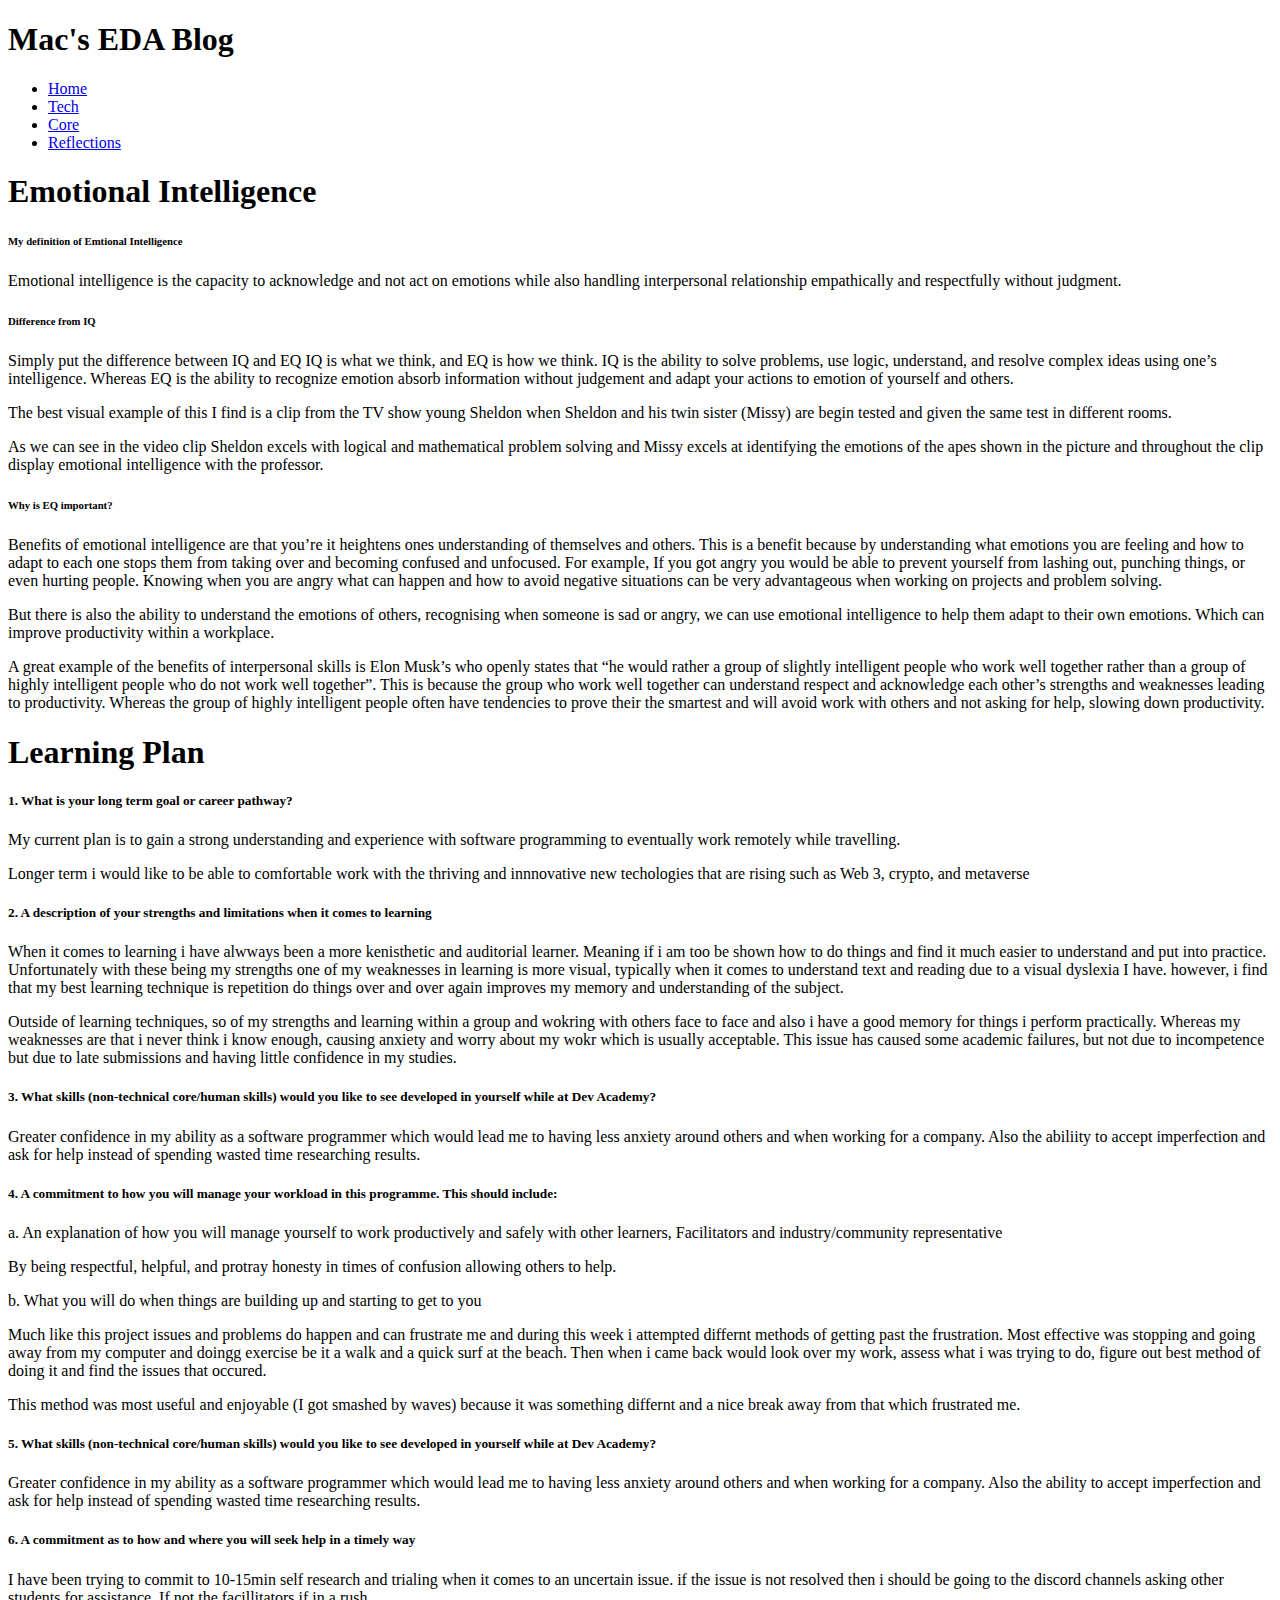
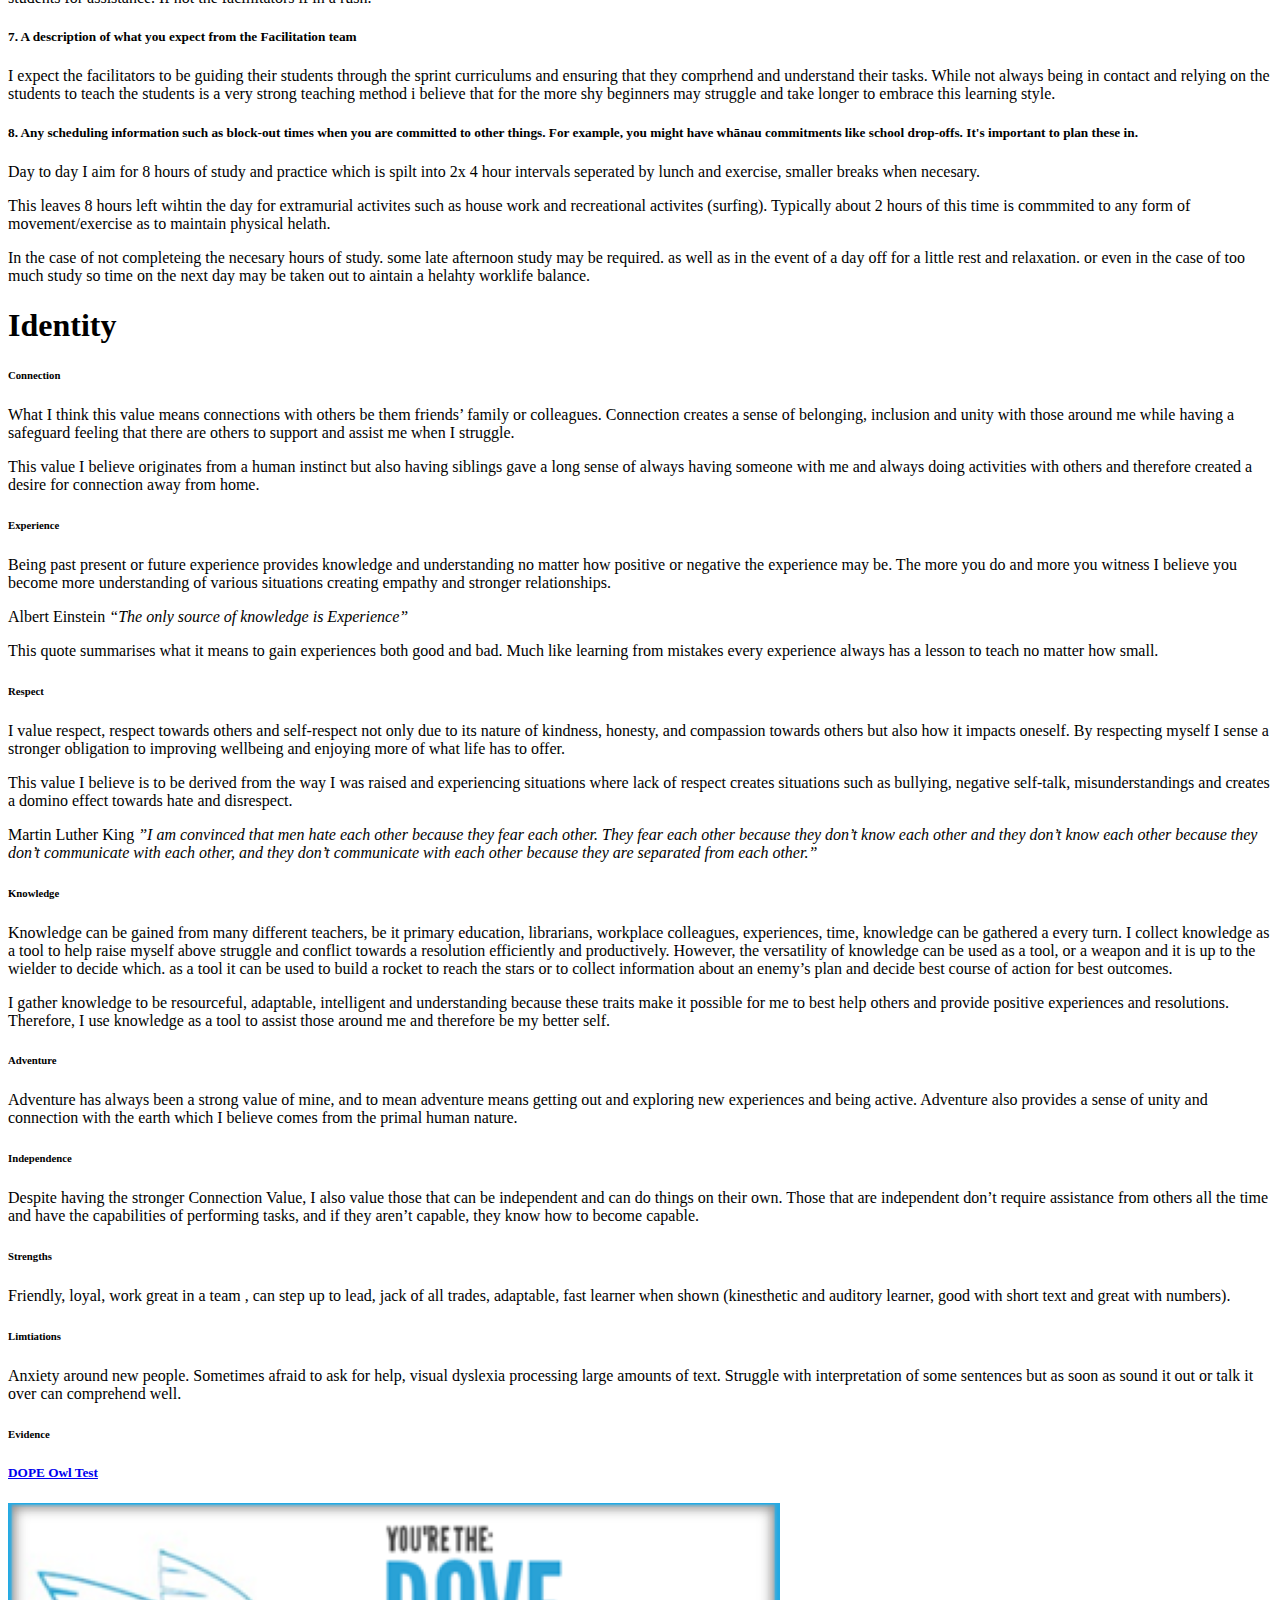
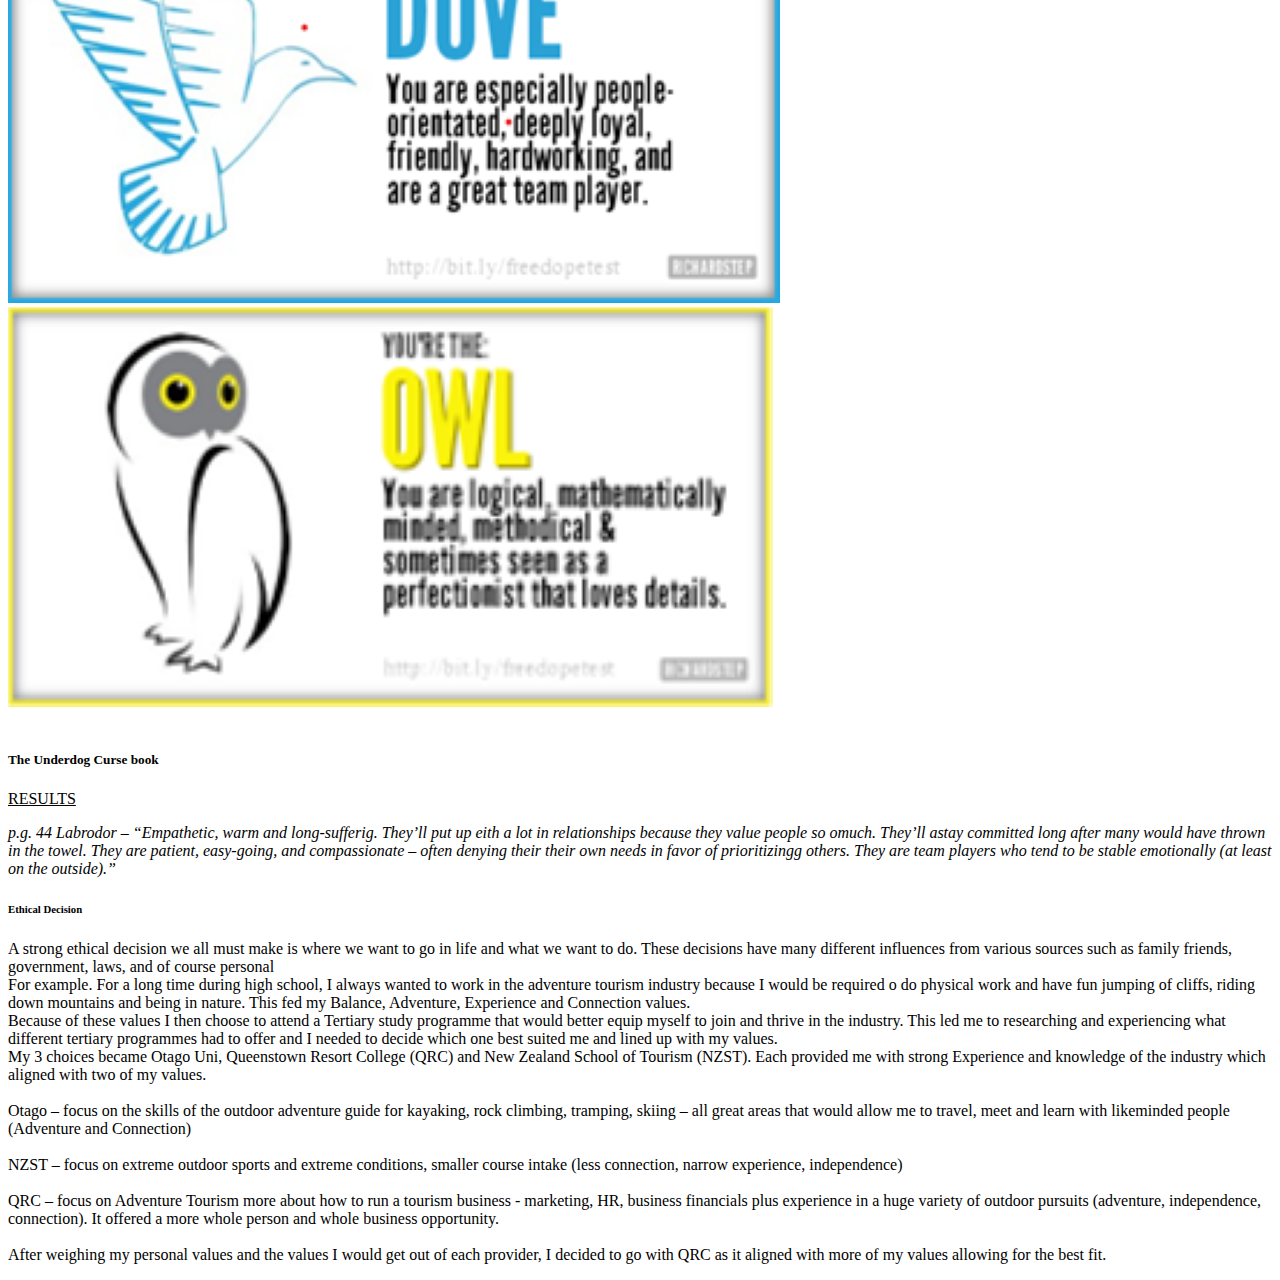
==== blog/core.html @ 23c157b9 "photo files added and updated" ====
<!DOCTYPE html>
<html>
  <head>
    <title>Mac's EDA BLog</title>
    <meta charset="UTF-8">
    <meta name="viewport" content="width=device-width, initial-scale=1">
    <link href="/styles/main.css" rel="stylesheet" type="text/css">

    <!--Google font link------------------------------>
    <link rel="preconnect" href="https://fonts.googleapis.com">
<link rel="preconnect" href="https://fonts.gstatic.com" crossorigin>
<link href="https://fonts.googleapis.com/css2?family=Kanit:ital,wght@0,100;0,200;0,300;0,400;0,500;0,600;0,700;0,800;0,900;1,100;1,200;1,300;1,400;1,500;1,600;1,700;1,800;1,900&display=swap" rel="stylesheet">
  </head>
  
  <body>
    <header>
      <div class="header">
        <h1>Mac's EDA Blog</h1>

        <!--Navigation bar---------------------------------------------->
        <nav class="navbar">
            <ul>
              <li><a href="../index.html">Home</a></li>

              <li><a href="tech.html">Tech</a></li>

              <li><a href="core.html"  id="page-glow">Core</a></li>

              <li><a href="reflections.html">Reflections</a></li>
            </ul>
        </nav>
      </div>
    </header>

    <!--Emotional Intellligence Post-->
    <div class="container">
      <div class="h1">
        <h1>Emotional Intelligence</h1>
      </div>
        <div class="article">
          <div>
            <h6>My definition of Emtional Intelligence</h6>
            <p>Emotional intelligence is the capacity to acknowledge and not act on emotions while also handling interpersonal relationship empathically and respectfully without judgment. </p>
          </div>
          <div>
            <h6>Difference from IQ</h6>
            <p>Simply put the difference between IQ and EQ IQ is what we think, and EQ is how we think. IQ is the ability to solve problems, use logic, understand, and resolve complex ideas using one’s intelligence. Whereas EQ is the ability to recognize emotion absorb information without judgement and adapt your actions to emotion of yourself and others.</p>
            <p>The best visual example of this I find is a clip from the TV show young Sheldon when Sheldon and his twin sister (Missy) are begin tested and given the same test in different rooms.</p>
           <!-- <video controls="controls">
              <source src="/videos/Untitled.mp4" type="video/mp4"></source>
            </video>-->
            <p>As we can see in the video clip Sheldon excels with logical and mathematical problem solving and Missy excels at identifying the emotions of the apes shown in the picture and throughout the clip display emotional intelligence with the professor. </p>
          </div>
          <div>
            <h6>Why is EQ important?</h6>
            <p>Benefits of emotional intelligence are that you’re it heightens ones understanding of themselves and others. This is a benefit because by understanding what emotions you are feeling and how to adapt to each one stops them from taking over and becoming confused and unfocused. For example, If you got angry you would be able to prevent yourself from lashing out, punching things, or even hurting people. Knowing when you are angry what can happen and how to avoid negative situations can be very advantageous when working on projects and problem solving.</p>
            <p>But there is also the ability to understand the emotions of others, recognising when someone is sad or angry, we can use emotional intelligence to help them adapt to their own emotions. Which can improve productivity within a workplace.</p>
            <p>A great example of the benefits of interpersonal skills is Elon Musk’s who openly states that “he would rather a group of slightly intelligent people who work well together rather than a group of highly intelligent people who do not work well together”. This is because the group who work well together can understand respect and acknowledge each other’s strengths and weaknesses leading to productivity. Whereas the group of highly intelligent people often have tendencies to prove their the smartest and will avoid work with others and not asking for help, slowing down productivity.</p>
          </div>
          
      
        </div>
      </div>
    

      <!--Learning Plan Blog-------------------------------->

      <div class="container" id="learning-plan">
    <div class="h1">
      <h1>Learning Plan</h1>
    </div>
    <div class="article">
      
        <div>
            <h5>1. What is your long term goal or career pathway?</h5>
            <p>My current plan is to gain a strong understanding and experience with software programming to eventually work remotely while travelling.</p>
            <p>Longer term i would like to be able to comfortable work with the thriving and innnovative new techologies that are rising such as Web 3, crypto, and metaverse</p>
        </div>
        <div>
          <h5>2. A description of your strengths and limitations when it comes to learning</h5>
          <p>When it comes to learning i have alwways been a more kenisthetic and auditorial learner. Meaning if i am too be shown how to do things and find it much easier to understand and put into practice. Unfortunately with these being my strengths one of my weaknesses in learning is more visual, typically when it comes to understand text and reading due to a visual dyslexia I have. however, i find that my best learning technique is repetition do things over and over again improves my memory and understanding of the subject.</p> 
          <p>Outside of learning techniques, so of my strengths and learning within a group and wokring with others face to face and also i have a good memory for things i perform practically. Whereas my weaknesses are that i never think i know enough, causing anxiety and worry about my wokr which is usually acceptable. This issue has caused some academic failures, but not due to incompetence but due to late submissions and having little confidence in my studies.</p>
      </div>
      <div>
        <h5>3. What skills (non-technical core/human skills) would you like to see developed in yourself while at Dev Academy?</h5>
        <p>Greater confidence in my ability as a software programmer which would lead me to having less anxiety around others and when working for a company. Also the abiliity to accept imperfection and ask for help instead of spending wasted time researching results.</p> 
    </div>
    <div>
      <h5>4. A commitment to how you will manage your workload in this programme. This should include:</h5>
      <h7>a. An explanation of how you will manage yourself to work productively and safely with other learners, Facilitators and industry/community representative</h7><!--Was unsure how to answer this quesiton-->
      <p>By being respectful, helpful, and protray honesty in times of confusion allowing others to help.</p> 
      <h7>b. What you will do when things are building up and starting to get to you</h7>
      <p>Much like this project issues and problems do happen and can frustrate me and during this week i attempted differnt methods of getting past the frustration. Most effective was stopping and going away from my computer and doingg exercise be it a walk and a quick surf at the beach. Then when i came back would look over my work, assess what i was trying to do, figure out best method of doing it and find the issues that occured.</p>
      <p>This method was most useful and enjoyable (I got smashed by waves) because it was something differnt and a nice break away from that which frustrated me.</p>
  </div>
  <div>
    <h5>5. What skills (non-technical core/human skills) would you like to see developed in yourself while at Dev Academy?</h5>
    <p>Greater confidence in my ability as a software programmer which would lead me to having less anxiety around others and when working for a company. Also the ability to accept imperfection and ask for help instead of spending wasted time researching results.</p> 
  </div>
  <div>
    <h5>6. A commitment as to how and where you will seek help in a timely way</h5>
    <p>I have been trying to commit to 10-15min self research and trialing when it comes to an uncertain issue. if the issue is not resolved then i should be going to the discord channels asking other students for assistance. If not the facillitators if in a rush.</p> 
  </div>
  <div>
    <h5>7. A description of what you expect from the Facilitation team</h5>
    <p>I expect the facilitators to be guiding their students through the sprint curriculums and ensuring that they comprhend and understand their tasks. While not always being in contact and relying on the students to teach the students is a very strong teaching method i believe that for the more shy beginners may struggle and take longer to embrace this learning style.</p> 
  </div>
  <div>
    <h5>8. Any scheduling information such as block-out times when you are committed to other things. For example, you might have whānau commitments like school drop-offs. It's important to plan these in.</h5>
    <p>Day to day I aim for 8 hours of study and practice which is spilt into 2x 4 hour intervals seperated by lunch and exercise, smaller breaks when necesary.</p>
    <p>This leaves 8 hours left wihtin the day for extramurial activites such as house work and recreational activites (surfing). Typically about 2 hours of this time is commmited to any form of movement/exercise as to maintain physical helath.</p>
    <p>In the case of not completeing the necesary hours of study. some late afternoon study may be required. as well as in the event of a day off for a little rest and relaxation. or even in the case of too much study so time on the next day may be taken out to  aintain a helahty worklife balance.</p> 
  </div>
      </div>
     </div>

      <!--Identity Blog-------------------------------->
    <div class="container">

      <div class="h1">
        <h1>Identity</h1>
     </div>

      <div class="article">
        <div class="value">
          <h6>Connection</h6>

            <p>What I think this value means connections with others be them friends’ family or colleagues. Connection creates a sense of belonging, inclusion and unity with those around me while having a safeguard feeling that there are others to support and assist me when I struggle. </p>

            <p>This value I believe originates from a human instinct but also having siblings gave a long sense of always having someone with me and always doing activities with others and therefore created a desire for connection away from home. </p>
        </div>

        <div class="value">
          <h6>Experience</h6>

            <p>Being past present or future experience provides knowledge and understanding no matter how positive or negative the experience may be. The more you do and more you witness I believe you become more understanding of various situations creating empathy and stronger relationships. </p>

           <p class="center quote">Albert Einstein <em>“The only source of knowledge is Experience”</em></p>

            <p>This quote summarises what it means to gain experiences both good and bad. Much like learning from mistakes every experience always has a lesson to teach no matter how small.</p> 
        </div>

        <div class="value">
          <h6>Respect</h6>

           <p>I value respect, respect towards others and self-respect not only due to its nature of kindness, honesty, and compassion towards others but also how it impacts oneself. By respecting myself I sense a stronger obligation to improving wellbeing and enjoying more of what life has to offer. </p> 

           <p>This value I believe is to be derived from the way I was raised and experiencing situations where lack of respect creates situations such as bullying, negative self-talk, misunderstandings and creates a domino effect towards hate and disrespect.</p>
          
            <p class="center quote">Martin Luther King <em>”I am convinced that men hate each other because they fear each other. They fear each other because they don’t know each other and they don’t know each other because they don’t communicate with each other, and they don’t communicate with each other because they are separated from each other.”</em></p>
        </div>

        <div class="value">
          <h6>Knowledge</h6>
            <p>Knowledge can be gained from many different teachers, be it primary education, librarians, workplace colleagues, experiences, time, knowledge can be gathered a every turn. I collect knowledge as a tool to help raise myself above struggle and conflict towards a resolution efficiently and productively. However, the versatility of knowledge can be used as a tool, or a weapon and it is up to the wielder to decide which. as a tool it can be used to build a rocket to reach the stars or to collect information about an enemy’s plan and decide best course of action for best outcomes.</p>
            <p>I gather knowledge to be resourceful, adaptable, intelligent and understanding because these traits make it possible for me to best help others and provide positive experiences and resolutions. Therefore, I use knowledge as a tool to assist those around me and therefore be my better self.</p> 
        </div>

        <div class="value">
          <h6>Adventure</h6>	
            <p>Adventure has always been a strong value of mine, and to mean adventure means getting out and exploring new experiences and being active. Adventure also provides a sense of unity and connection with the earth which I believe comes from the primal human nature.</p>
          </div>
          <div class="value">
            <h6>Independence</h6>	
            <p>Despite having the stronger Connection Value, I also value those that can be	 independent and can do things on their own. Those that are independent don’t require assistance from others all the time and have the capabilities of performing tasks, and if they aren’t capable, they know how to become capable.</p> 
          </div>
          
        <div class="strengths">
            <h6>Strengths</h6>
              <p>Friendly, loyal, work great in a team , can step up to lead, jack of all trades, adaptable, fast learner when shown (kinesthetic and auditory learner, good with short text and great with numbers).</p>
        </div>  
        <div class="strengths">
            <h6>Limtiations</h6>
              <p>Anxiety around new people. Sometimes afraid to ask for help, visual dyslexia processing large amounts of text. Struggle with interpretation of some sentences but as soon as sound it out or talk it over can comprehend well.</p>
        </div>
        <div class="Evidence">
            <h6>Evidence</h6>
              <h5><a href="https://richardstep.com/dope-personality-type-quiz/dope-bird-4-personality-types-test-questions-online-version/">DOPE Owl Test</a></h5>
              <div class="image">
               <img src="../images/Dove.png" alt="Dove Personality">
                <img src="../images/owl.png" alt="Owl Personality">
              </div>
              <br>
        
            <h5>The Underdog Curse book</h5>
            <!--<img src="../images/Values card on table.png" alt="Finding values>-->
              <u><p class="center">RESULTS</p></u>
               <p class="center"><em>p.g. 44 Labrodor – “Empathetic, warm and long-sufferig. They’ll put up eith a lot in relationships because they value people so omuch. They’ll astay committed long after many would have thrown in the towel. They are patient, easy-going, and compassionate – often denying their their own needs in favor of prioritizingg others. They are team players who tend to be stable emotionally (at least on the outside).”
              </em></p>
        </div>
        <div>
            <h6>Ethical Decision</h6>
            <p>A strong ethical decision we all must make is where we want to go in life and what we want to do. These decisions have many different influences from various sources such as family friends, government, laws, and of course personal <br>
              For example. For a long time during high school, I always wanted to work in the adventure tourism industry because I would be required o do physical work and have fun jumping of cliffs, riding down mountains and being in nature. This fed my Balance, Adventure, Experience and Connection values. <br>
                Because of these values I then choose to attend a Tertiary study programme that would better equip myself to join and thrive in the industry. This led me to researching and experiencing what different tertiary programmes had to offer and I needed to decide which one best suited me and lined up with my values. <br>
              My 3 choices became Otago Uni, Queenstown Resort College (QRC) and New Zealand School of Tourism (NZST). Each provided me with strong Experience and knowledge of the industry which aligned with two of my values. <br>
              <br>Otago – focus on the skills of the outdoor adventure guide for kayaking, rock climbing, tramping, skiing – all great areas that would allow me to travel, meet and learn with likeminded people (Adventure and Connection) <br>
              <br>NZST – focus on extreme outdoor sports and extreme conditions, smaller course intake (less connection, narrow experience, independence) <br>
              <br> QRC – focus on Adventure Tourism more about how to run a tourism business - marketing, HR, business financials plus experience in a huge variety of outdoor pursuits (adventure, independence, connection). It offered a more whole person and whole business opportunity. <br>
              <br>After weighing my personal values and the values I would get out of each provider, I decided to go with QRC as it aligned with more of my values allowing for the best fit. <br> 
            </p>
        </div>
      </div>  
    </div>
  </body>
  </html>
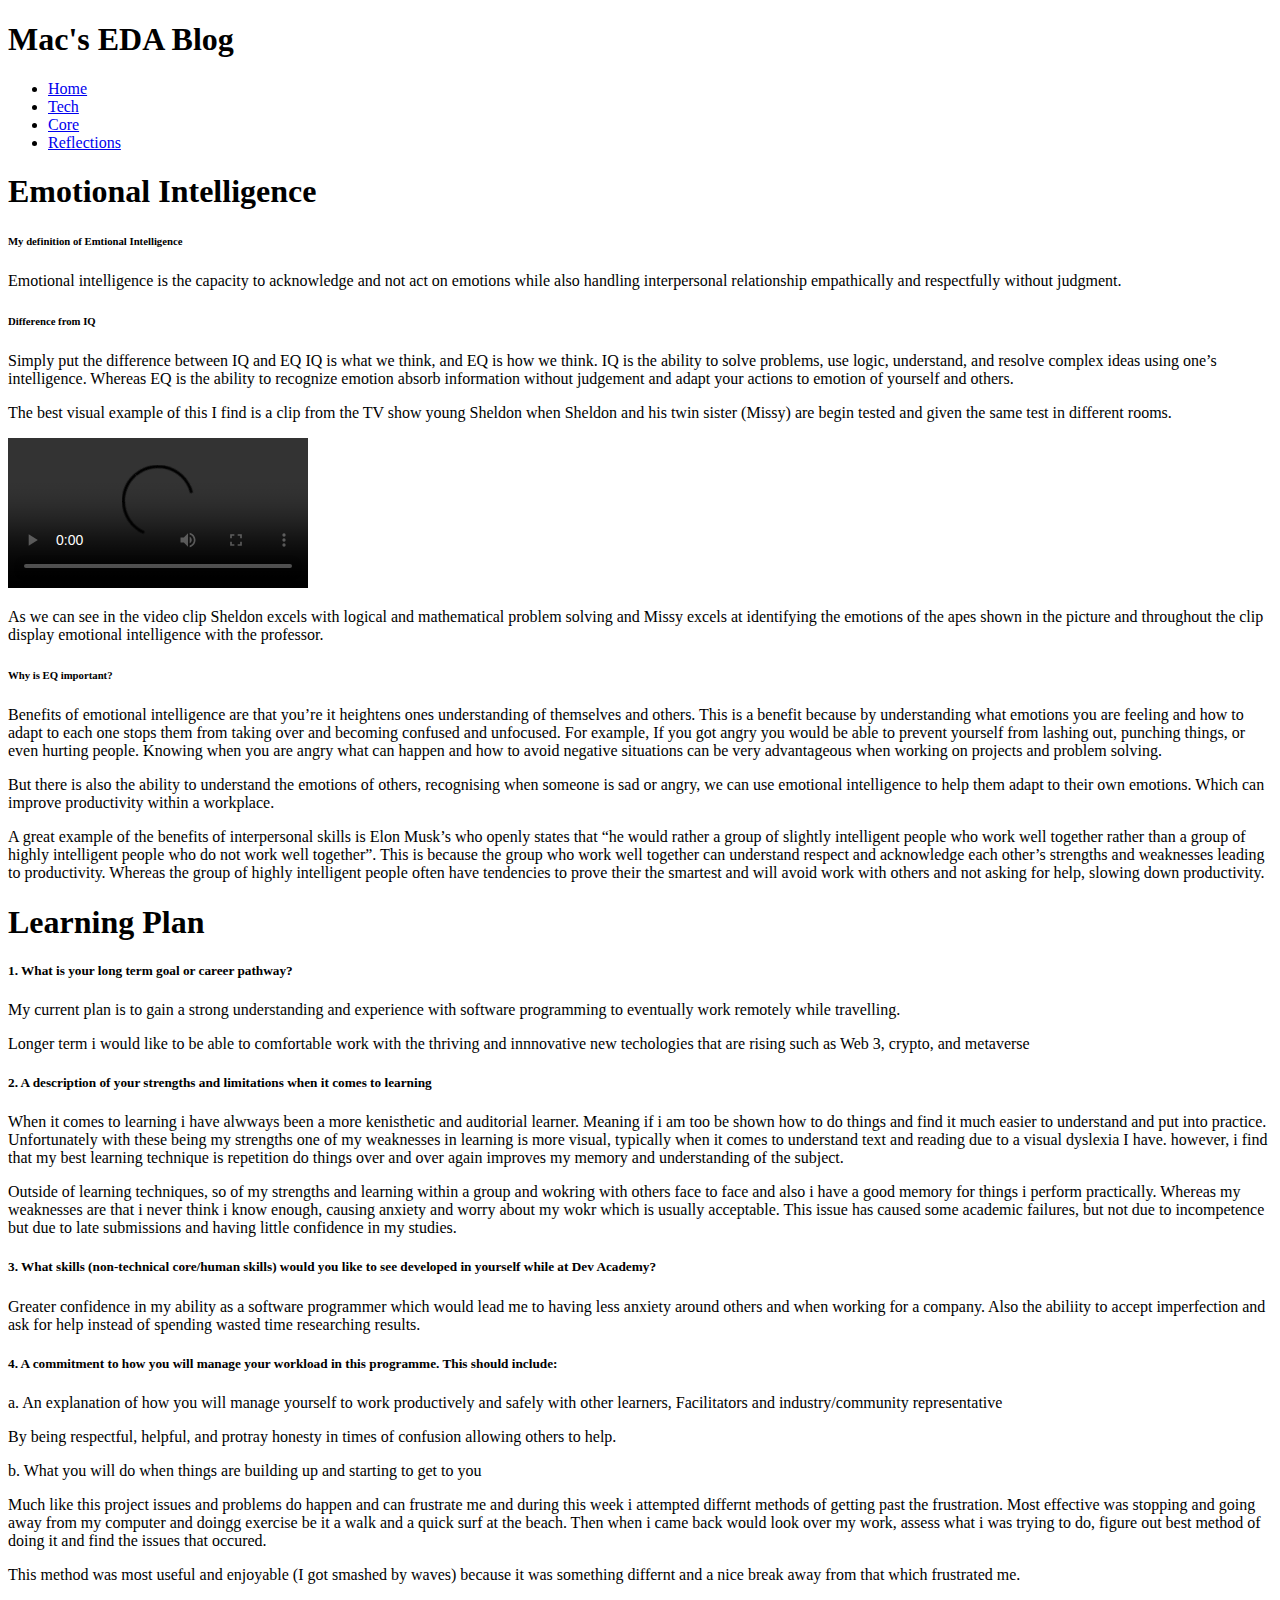
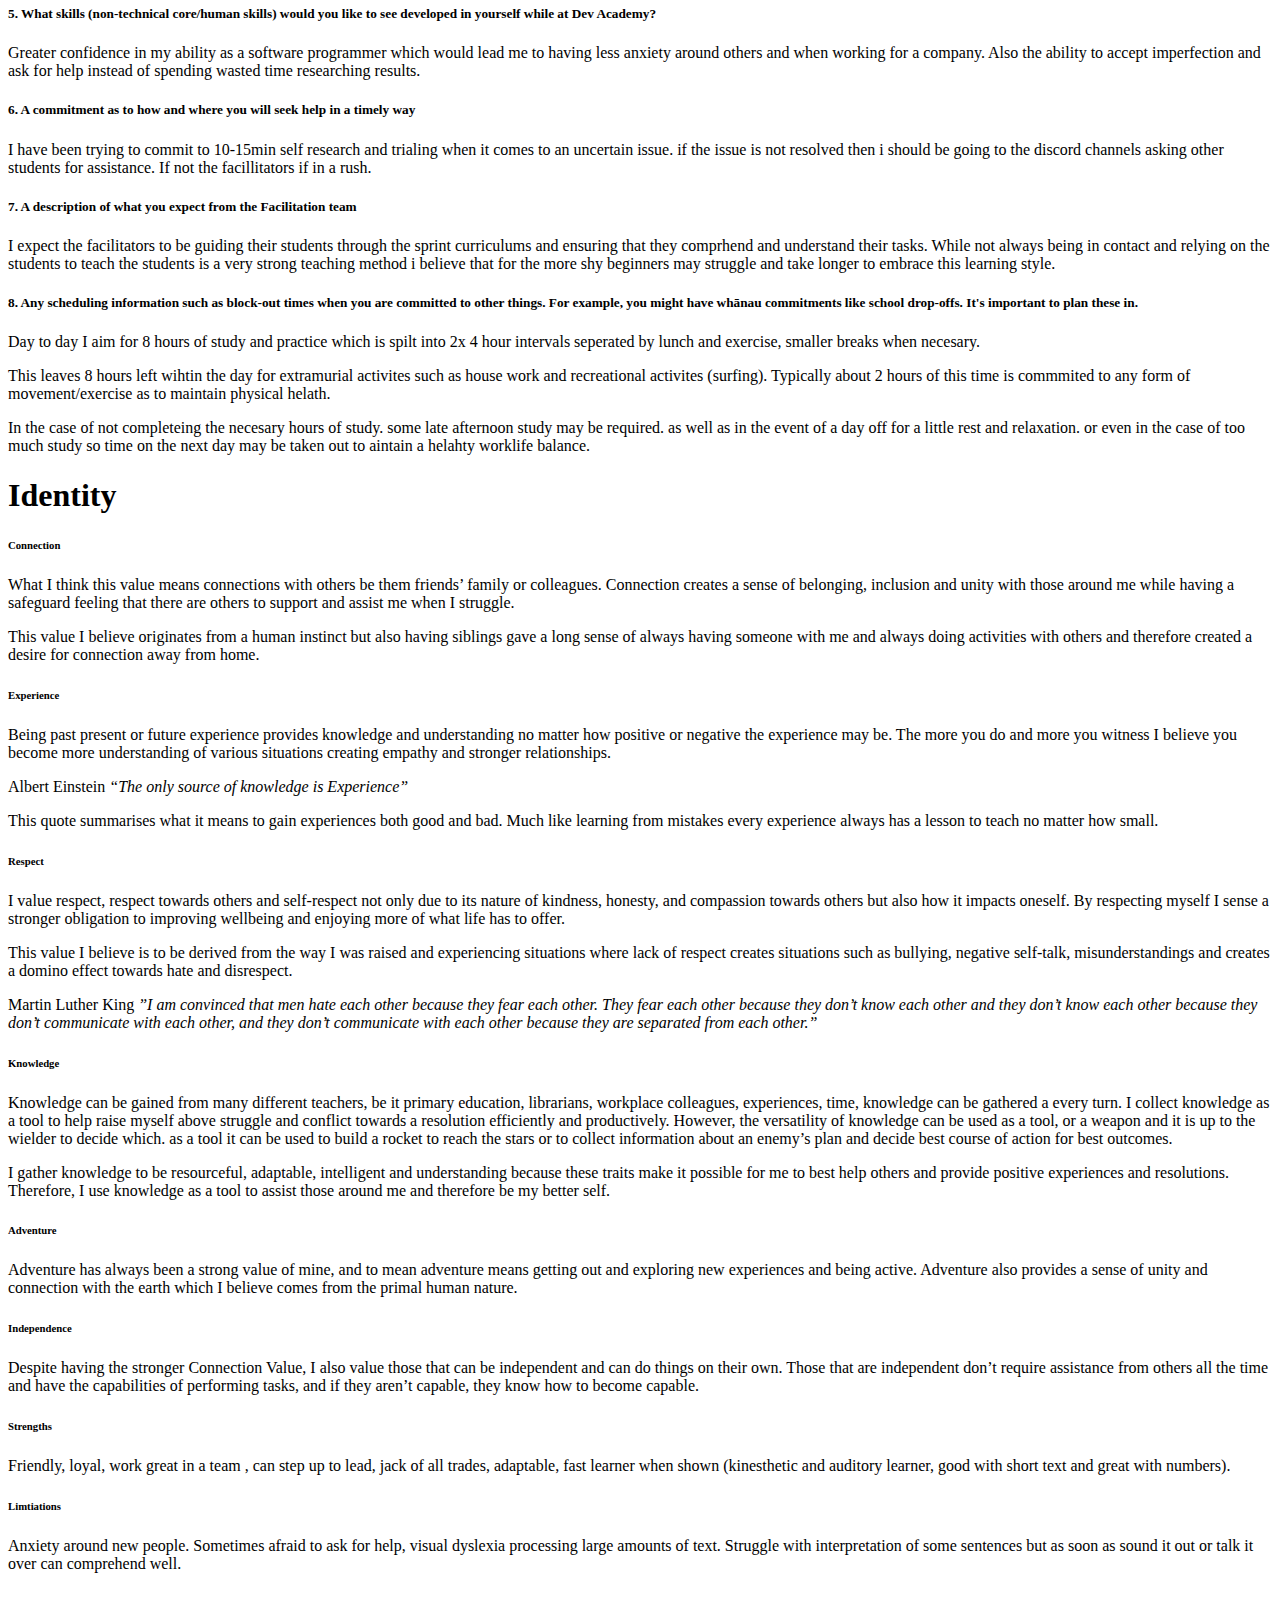
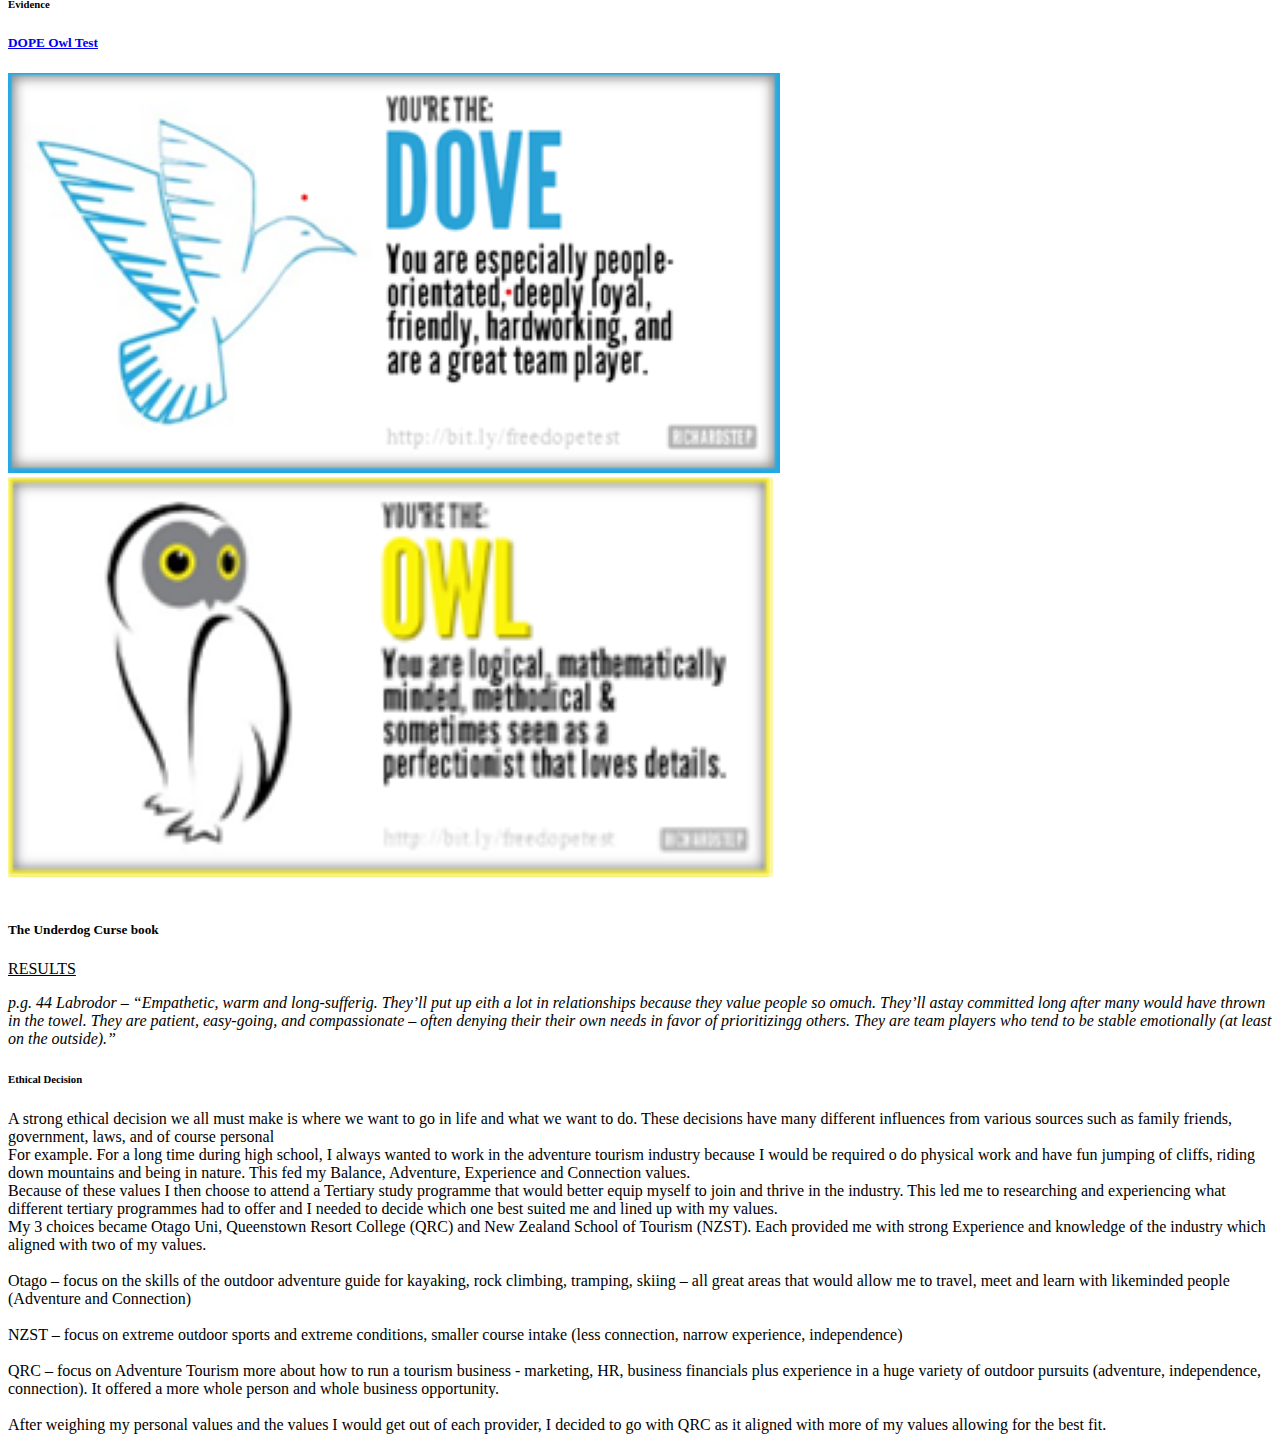
==== commit 47aa6a5e: "video file embedded" ====
--- a/blog/core.html
+++ b/blog/core.html
@@ -46,9 +46,9 @@
             <h6>Difference from IQ</h6>
             <p>Simply put the difference between IQ and EQ IQ is what we think, and EQ is how we think. IQ is the ability to solve problems, use logic, understand, and resolve complex ideas using one’s intelligence. Whereas EQ is the ability to recognize emotion absorb information without judgement and adapt your actions to emotion of yourself and others.</p>
             <p>The best visual example of this I find is a clip from the TV show young Sheldon when Sheldon and his twin sister (Missy) are begin tested and given the same test in different rooms.</p>
-           <!-- <video controls="controls">
+            <video controls="controls">
               <source src="/videos/Untitled.mp4" type="video/mp4"></source>
-            </video>-->
+            </video>
             <p>As we can see in the video clip Sheldon excels with logical and mathematical problem solving and Missy excels at identifying the emotions of the apes shown in the picture and throughout the clip display emotional intelligence with the professor. </p>
           </div>
           <div>
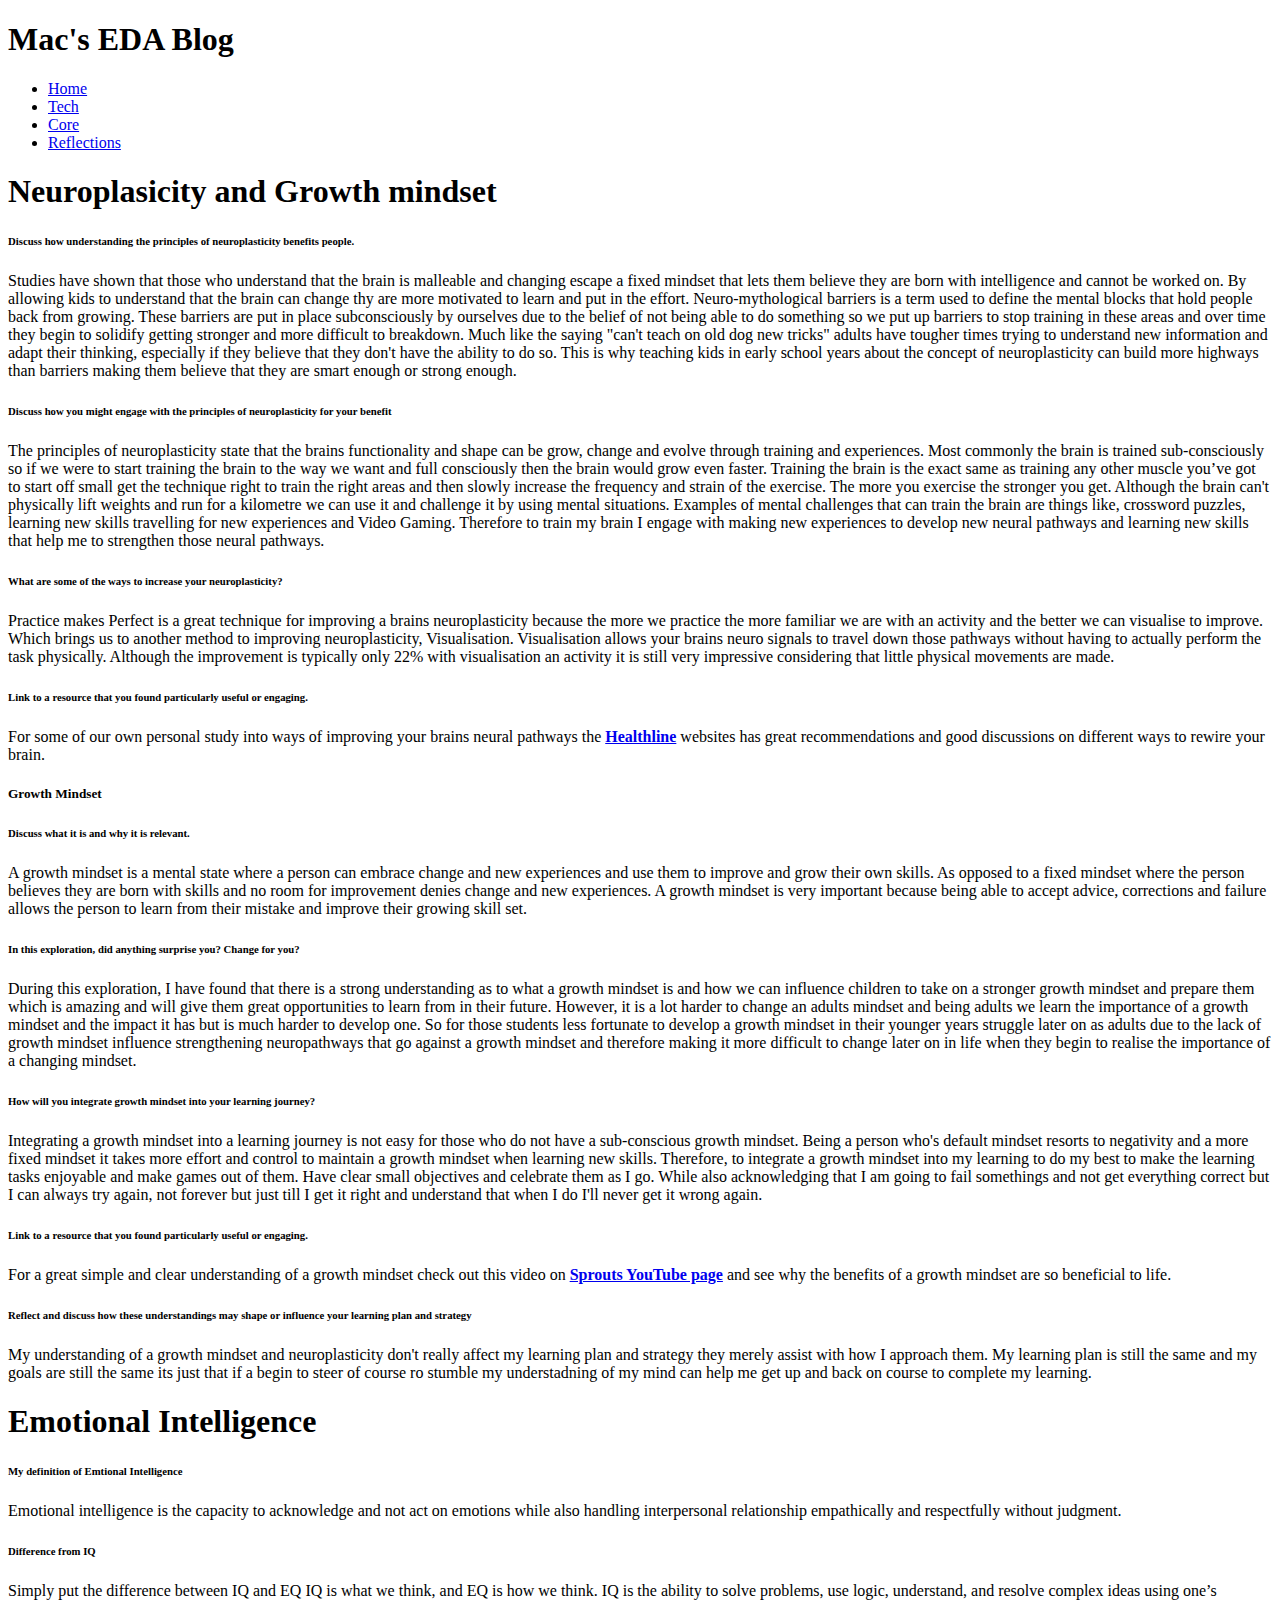
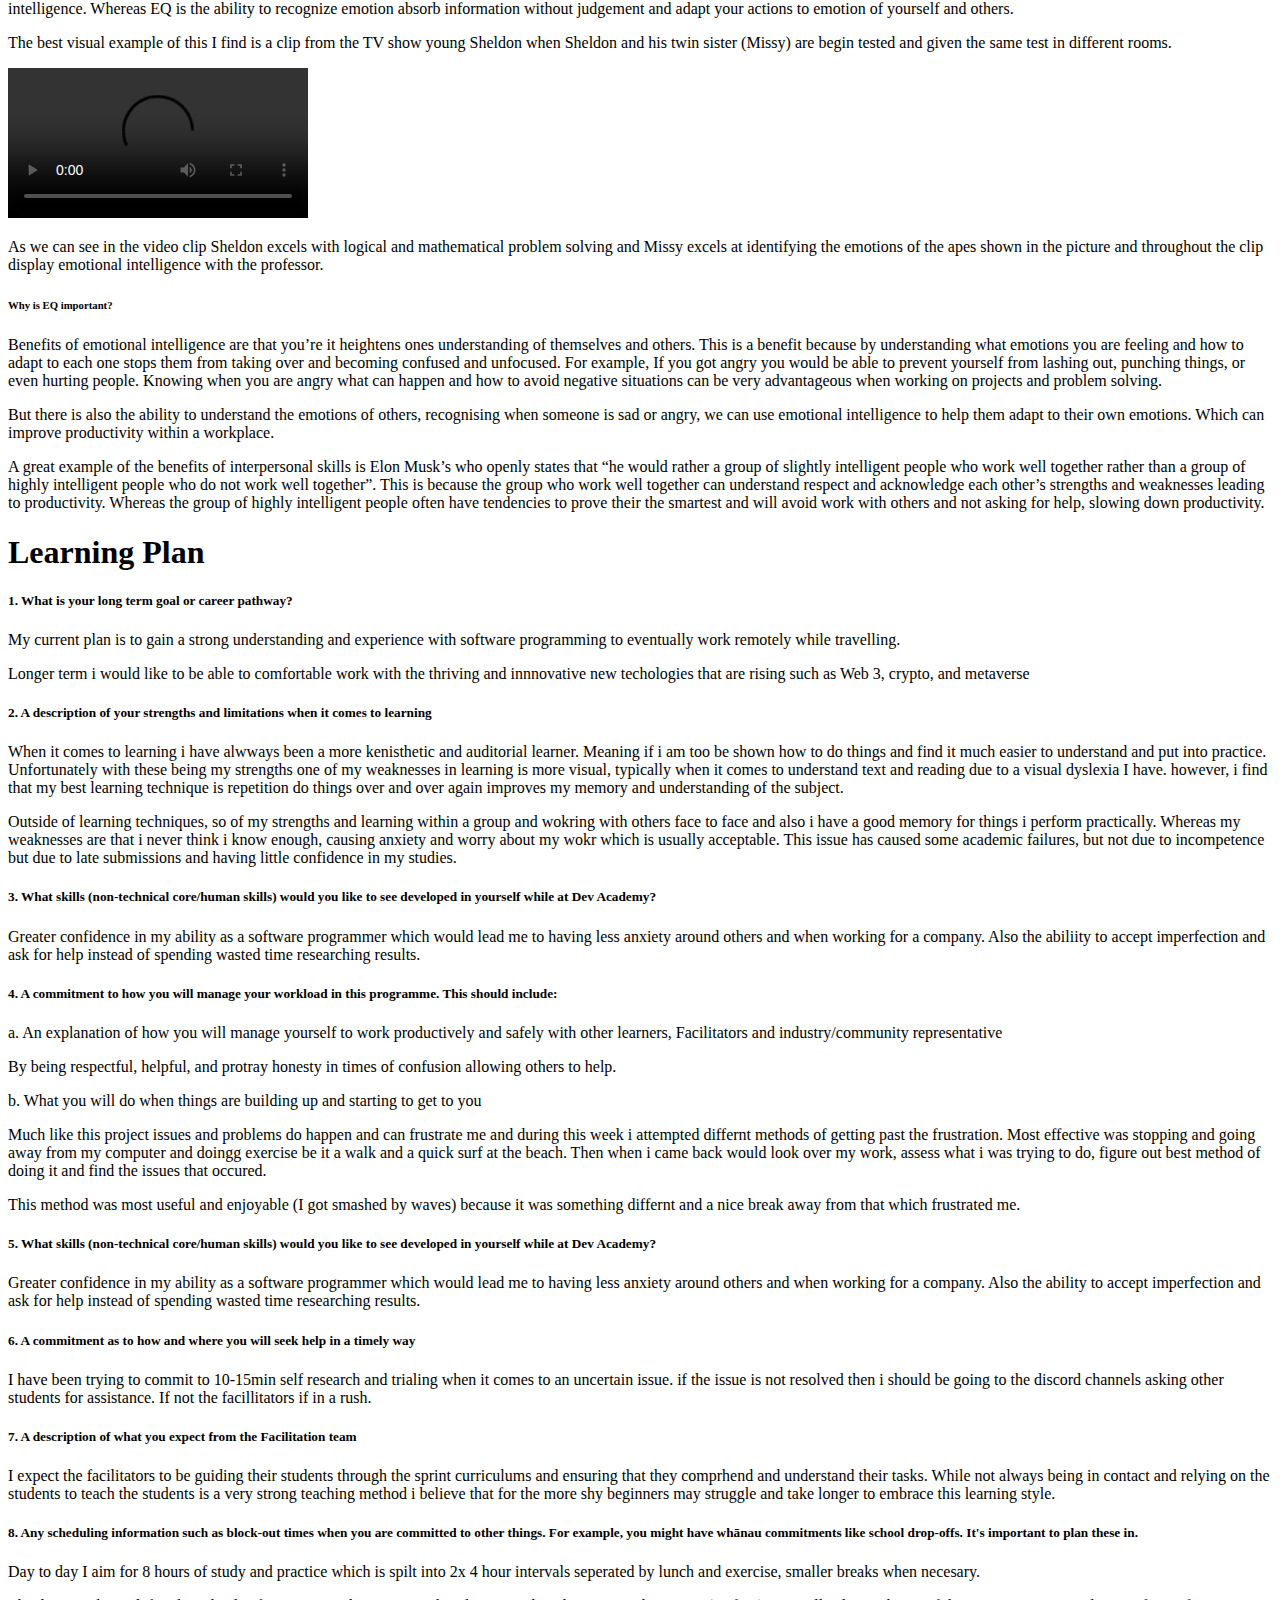
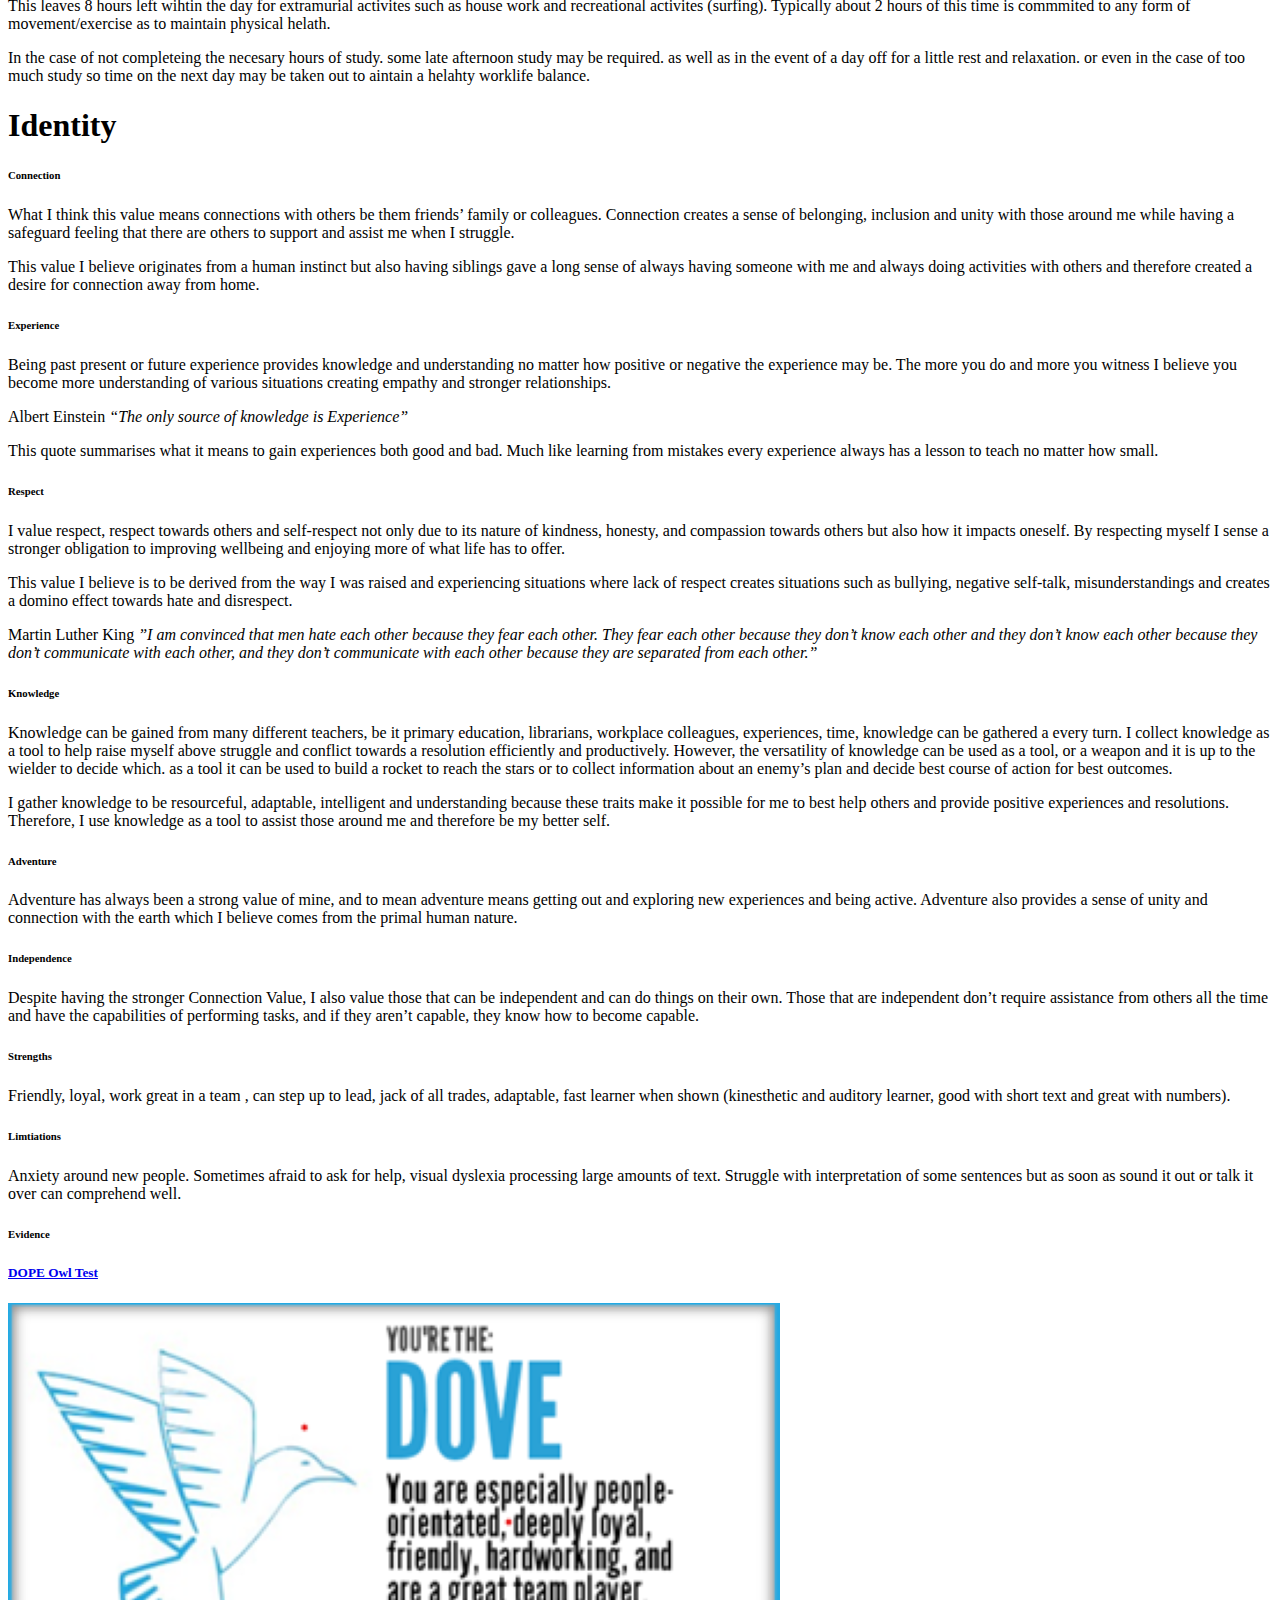
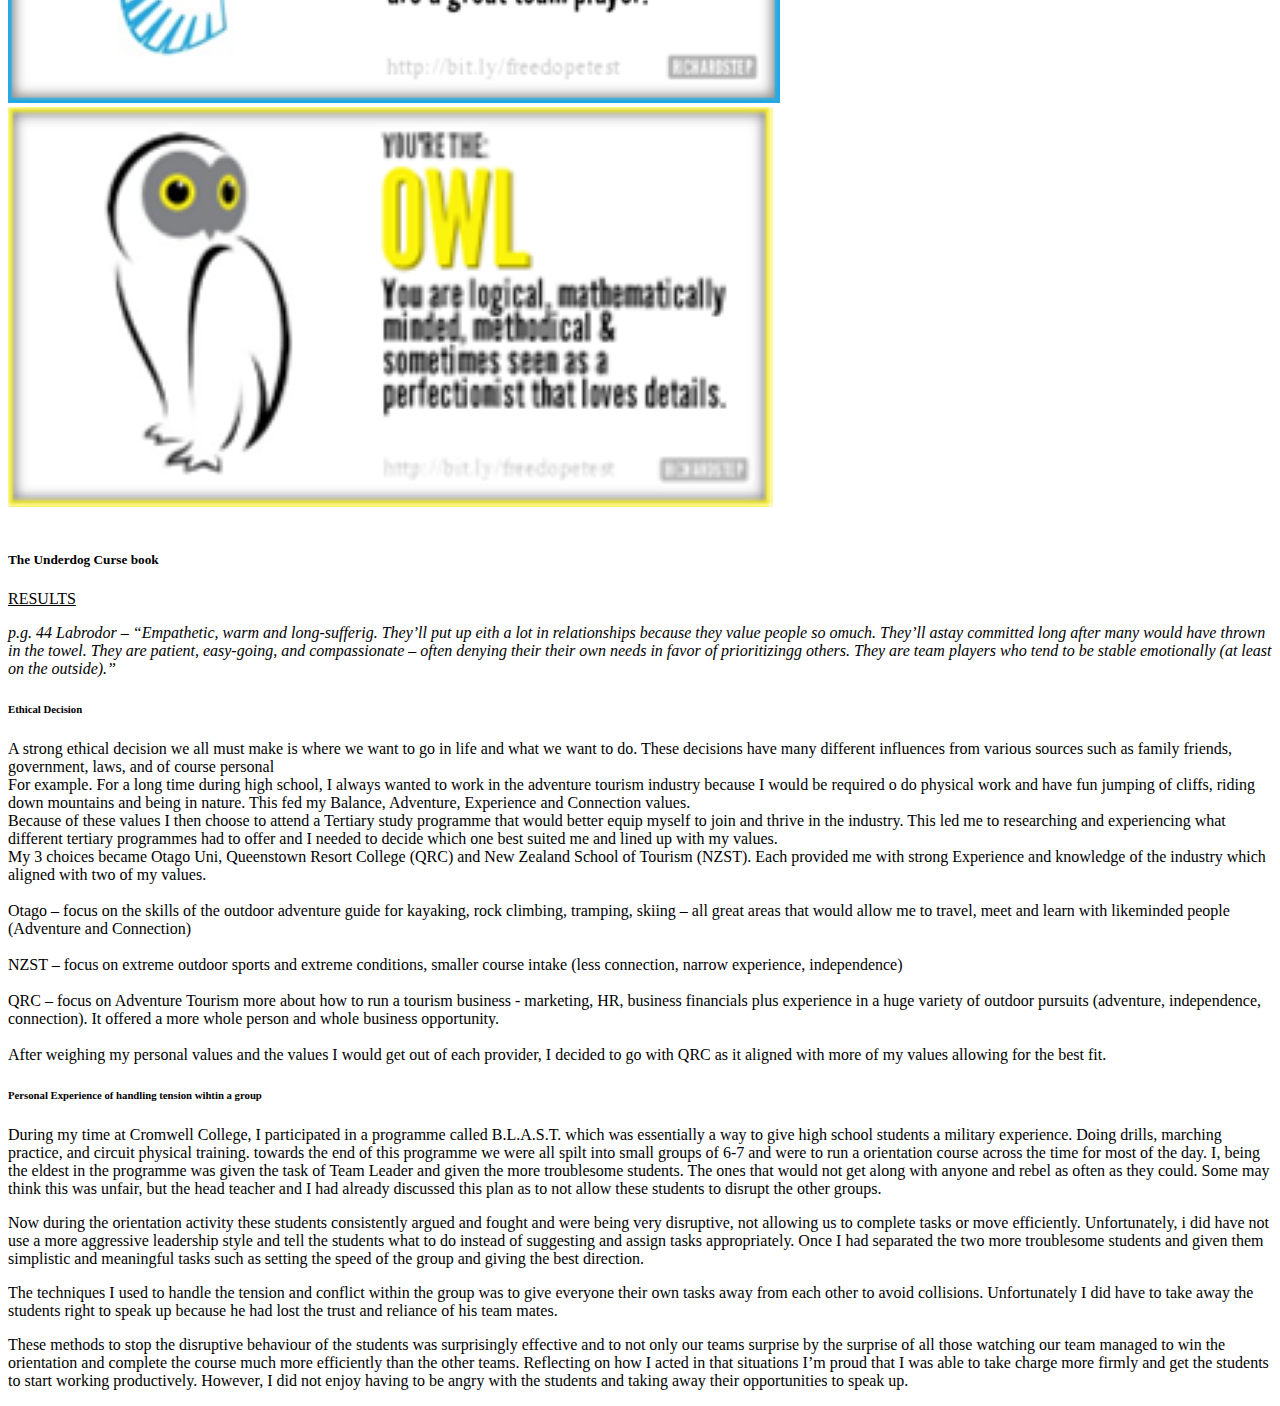
==== commit 23616b39: "Cultural mindset blog posted" ====
--- a/blog/core.html
+++ b/blog/core.html
@@ -17,7 +17,7 @@
       <div class="header">
         <h1>Mac's EDA Blog</h1>
 
-        <!--Navigation bar---------------------------------------------->
+<!--Navigation bar---------------------------------------------->
         <nav class="navbar">
             <ul>
               <li><a href="../index.html">Home</a></li>
@@ -29,11 +29,78 @@
               <li><a href="reflections.html">Reflections</a></li>
             </ul>
         </nav>
+      
       </div>
     </header>
 
-    <!--Emotional Intellligence Post-->
-    <div class="container">
+<!--Cultural Mindset Post---------------------->
+  <div class="container">
+      <div class="h1">
+        <h1>Neuroplasicity and Growth mindset</h1>
+      </div>
+      <div class="article">
+        <div>
+          <h6>Discuss how understanding the principles of neuroplasticity benefits people.</h6>
+            <p>
+                Studies have shown that those who understand that the brain is malleable and changing escape a fixed mindset that lets them believe they are born with intelligence and cannot be worked on. By allowing kids to understand that the brain can change thy are more motivated to learn and put in the effort. Neuro-mythological barriers is a term used to define the mental blocks that hold people back from growing. These barriers are put in place subconsciously by ourselves due to the belief of not being able to do something so we put up barriers to stop training in these areas and over time they begin to solidify getting stronger and more difficult to breakdown. Much like the saying "can't teach on old dog new tricks" adults have tougher times trying to understand new information and adapt their thinking, especially if they believe that they don't have the ability to do so. This is why teaching kids in early school years about the concept of neuroplasticity can build more highways than barriers making them believe that they are smart enough or strong enough.
+              </p>
+        </div>
+        <div>
+          <h6>Discuss how you might engage with the principles of neuroplasticity for your benefit</h6>
+            <p>
+              The principles of neuroplasticity state that the brains functionality and shape can be grow, change and evolve through training and experiences. Most commonly the brain is trained sub-consciously so if we were to start training the brain to the way we want and full consciously then the brain would grow even faster. 
+              Training the brain is the exact same as training any other muscle you’ve got to start off small get the technique right to train the right areas and then slowly increase the frequency and strain of the exercise. The more you exercise the stronger you get. Although the brain can't physically lift weights and run for a kilometre we can use it and challenge it by using mental situations.  Examples of mental challenges that can train the brain are things like, crossword puzzles, learning new skills travelling for new experiences and Video Gaming. Therefore to train my brain I engage with making new experiences to develop new neural pathways and learning new skills that help me to strengthen those neural pathways.
+              </p>
+        </div>
+        <div>
+          <h6>What are some of the ways to increase your neuroplasticity?</h6>
+            <p>
+              Practice makes Perfect is a great technique for improving a brains neuroplasticity because the more we practice the more familiar we are with an activity and the better we can visualise to improve. Which brings us to another method to improving neuroplasticity, Visualisation. Visualisation allows your brains neuro signals to travel down those pathways without having to actually perform the task physically. Although the improvement is typically only 22% with visualisation an activity it is still very impressive considering that little physical movements are made. 
+            </p>
+        </div>
+        <div>
+          <h6>Link to a resource that you found particularly useful or engaging.</h6>
+            <p>
+              For some of our own personal study into ways of improving your brains neural pathways the <b><a href="https://www.healthline.com/health/rewiring-your-brain">Healthline</a></b>  websites has great recommendations and good discussions on different ways to rewire your brain.
+            </p>
+        </div>
+        <h5>Growth Mindset</h5>
+        <div>
+          <h6>Discuss what it is and why it is relevant.</h6>
+            <p>
+              A growth mindset is a mental state where a person can embrace change and new experiences and use them to improve and grow their own skills. As opposed to a fixed mindset where the person believes they are born with skills and no room for improvement denies change and new experiences. A growth mindset is very important because being able to accept advice, corrections and failure allows the person to learn from their mistake and improve their growing skill set.
+            </p>
+          </div>
+          <div>
+            <h6>In this exploration, did anything surprise you? Change for you?</h6>
+              <p>
+                During this exploration, I have found that there is a strong understanding as to what a growth mindset is and how we can influence children to take on a stronger growth mindset and prepare them which is amazing and will give them great opportunities to learn from in their future. However, it is a lot harder to change an adults mindset and being adults we learn the importance of a growth mindset and the impact it has but is much harder to develop one. So for those students less fortunate to develop a growth mindset in their younger years struggle later on as adults due to the lack of growth mindset influence strengthening neuropathways that  go against a growth mindset and therefore making it more difficult to change later on in life when they begin to realise the importance of a changing mindset.
+              </p>
+          </div>
+          <div>
+            <h6>How will you integrate growth mindset into your learning journey?</h6>
+              <p>
+                Integrating a growth mindset into a learning journey is not easy for those who do not have a sub-conscious growth mindset. Being a person who's default mindset resorts to negativity and a more fixed mindset it takes more effort and control to maintain a growth mindset when learning new skills.  Therefore, to integrate a growth mindset into my learning to do my best to make the learning tasks enjoyable and make games out of them. Have clear small objectives and celebrate them as I go. While also acknowledging that I am going to fail somethings and not get everything correct but I can always try again, not forever but just till I get it right and understand that when I do I'll never get it wrong again. 
+              </p>
+          </div>
+          <div>
+            <h6>Link to a resource that you found particularly useful or engaging.</h6>
+              <p>
+                For a great simple and clear understanding of a growth mindset check out this video on <b><a href="https://www.youtube.com/watch?v=KUWn_TJTrnU&t=24s">Sprouts YouTube page</a></b> and see why the benefits of a growth mindset are so beneficial to life. 
+              </p>
+          </div>
+            
+          <div>
+            <h6>Reflect and discuss how these understandings may shape or influence your learning plan and strategy</h6>
+              <p>
+                My understanding of a growth mindset and neuroplasticity don't really affect my learning plan and strategy they merely assist with how I approach them. My learning plan is still the same and my goals are still the same its just that if a begin to steer of course ro stumble my understadning of my mind can help me get up and back on course to complete my learning. 
+              </p>
+          </div>
+      </div>    
+  </div>
+    
+<!--Emotional Intellligence Post------------------>
+  <div class="container">
       <div class="h1">
         <h1>Emotional Intelligence</h1>
       </div>
@@ -60,12 +127,11 @@
           
       
         </div>
-      </div>
+  </div>
     
-
-      <!--Learning Plan Blog-------------------------------->
-
-      <div class="container" id="learning-plan">
+<!--Learning Plan Blog-------------------------------->
+
+  <div class="container" id="learning-plan">
     <div class="h1">
       <h1>Learning Plan</h1>
     </div>
@@ -112,10 +178,10 @@
     <p>In the case of not completeing the necesary hours of study. some late afternoon study may be required. as well as in the event of a day off for a little rest and relaxation. or even in the case of too much study so time on the next day may be taken out to  aintain a helahty worklife balance.</p> 
   </div>
       </div>
-     </div>
-
-      <!--Identity Blog-------------------------------->
-    <div class="container">
+  </div>
+
+<!--Identity Blog-------------------------------->
+  <div class="container">
 
       <div class="h1">
         <h1>Identity</h1>
@@ -200,7 +266,16 @@
               <br>After weighing my personal values and the values I would get out of each provider, I decided to go with QRC as it aligned with more of my values allowing for the best fit. <br> 
             </p>
         </div>
+        <div>
+          <h6>Personal Experience of handling tension wihtin a group </h6>
+          <p>During my time at Cromwell College, I participated in a programme called B.L.A.S.T. which was essentially a way to give high school students a military experience. Doing drills, marching practice, and circuit physical training. towards the end of this programme we were all spilt into small groups of 6-7 and were to run a orientation course across the time for most of the day. I, being the eldest in the programme was given the task of Team Leader and given the more troublesome students. The ones that would not get along with anyone and rebel as often as they could. Some may think this was unfair, but the head teacher and I had already discussed this plan as to not allow these students to disrupt the other groups. </p>
+          <p>Now during the orientation activity these students consistently argued and fought and were being very disruptive, not allowing us to complete tasks or move efficiently. Unfortunately, i did have not use a more aggressive leadership style and tell the students what to do instead of suggesting and assign tasks appropriately. Once I had separated the two more troublesome students and given them simplistic and meaningful tasks such as setting the speed of the group and giving the best direction. </p>
+          <p>The techniques I used to handle the tension and conflict within the group was to give everyone their own tasks away from each other to avoid collisions. Unfortunately I did have to take away the students right to speak up because he had lost the trust and reliance of his team mates.</p>
+          <p>These methods to stop the disruptive behaviour of the students was surprisingly effective and to not only our teams surprise by the surprise of all those watching our team managed to win the orientation and complete the course much more efficiently than the other teams. Reflecting on how I acted in that situations I’m proud that I was able to take charge more firmly and get the students to start working productively. However, I did not enjoy having to be angry with the students and taking away their opportunities to speak up.</p>
+        </div>
       </div>  
-    </div>
+  </div>
+
+
   </body>
   </html>
